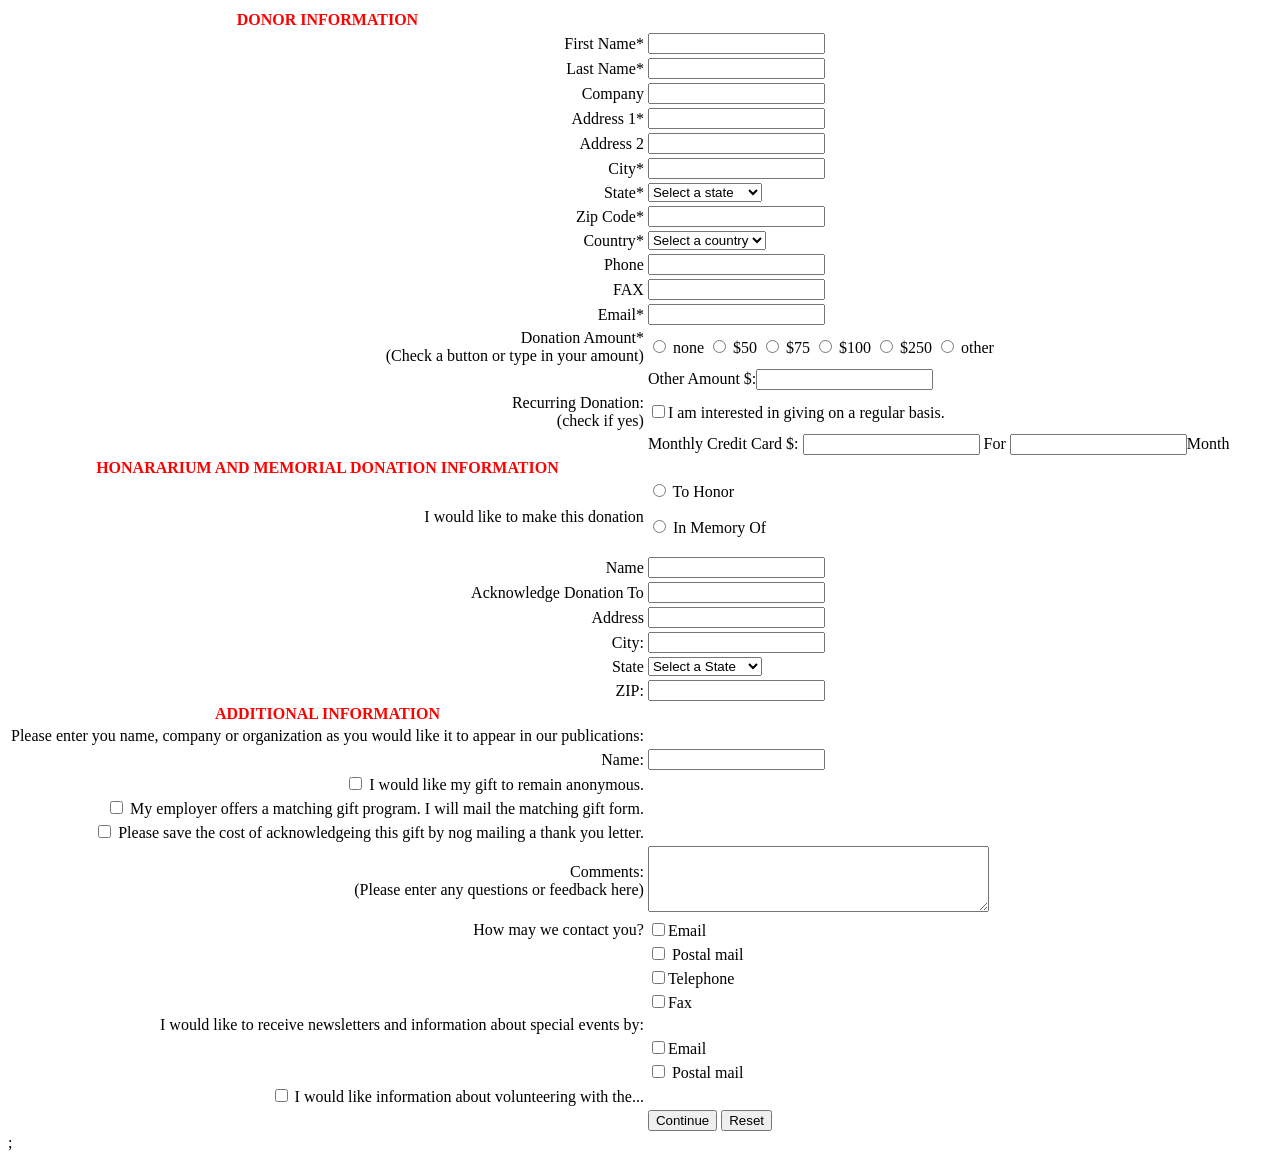
==== lab/form.html @ 7831b579 "23-51684-2" ====
<!DOCTYPE html>
<html lang="en">
<head>
    <meta charset="UTF-8">
    <meta name="viewport" content="width=device-width, initial-scale=1.0">
    <title>Document</title>
    <link rel="stylesheet" href="style.css">
</head>
<body>
    <form action="#" method="post">
 
 
 
      <table>
         <th class="A"> DONOR INFORMATION</th>
         
        <tr>
          <td><label for="firstName">First Name<span>*</span></label></td>
          <td><input type="text" id="firstName" name="firstName" required></td>
        </tr>
        <tr>
          <td><label for="lastName">Last Name<span>*</span></label></td>
          <td><input type="text" id="lastName" name="lastName" required></td>
        </tr>
        
            <tr>
          <td><label for="COMPANY">Company</label></td>
          <td><input type="text" id="COMPANY" name="COMPANY" ></td>
        </tr>
        <tr>
          <td><label for="ADDRESS 1">Address 1<span>*</span></label></td>
          <td><input type="text" id="ADDRESS 1" name="ADDRESS 1" required ></td>
        </tr>
         <tr>
          <td><label for="ADDRESS 2">Address 2</label></td>
          <td><input type="text" id="ADDRESS 2" name="ADDRESS 2"  ></td>
        </tr>
        <tr>
          <td><label for="CITY">City<span>*</span></label></td>
          <td><input type="text" id="CITY" name="CITY" required ></td>
        </tr>
        <tr>
          <td><label for="STATE">State<span>*</span></label><br></td>
          <td><select id="STATE" name="STATE" required>
              <option value="">Select a state </option>
              <option value="DHAKA">DHAKA</option>
              <option value="MYMENSINGH">MYMENSINGH</option>
              <option value="SYLHET">SYLHET</option>
            </select></td>
        </tr>
        <tr>
          <td><label for="ZIPCODE">Zip Code<span>*</span></label></td>
          <td><input type="text" id="ZIPCODE" name="ZIP CODE" pattern="[A-Z0-9\s\-]+" style="text-transform: uppercase;" required ></td>
        </tr>
        <tr>
          <td><label for="COUNTRY">Country<span>*</span></label><br></td>
          <td><select id="COUNTRY" name="COUNTRY" required>
              <option value="">Select a country</option>
              <option value="BANGLADESH">BANGLADESH</option>
              <option value="INDIA">INDIA</option>
              <option value="UK">UK</option>
            </select></td>
        </tr>
        <tr>
          <td><label for="PHONE">Phone</label></td>
          <td><input type="tel" id="PHONE" name="PHONE" ></td>
        </tr>
         <tr>
          <td><label for="FAX">FAX</label></td>
          <td><input type="tel" id="FAX" name="FAX"  ></td>
        </tr>
         <tr>
          <td><label for="EMAIL">Email<span>*</span></label></td>
          <td><input type="email" id="EMAIL" name="EMAIL" required ></td>
        </tr>
        <tr>
          <td><label for="DONATION AMOUNT">Donation Amount<span>*</span></label><br>(Check a button or type in your amount)</td>
          <td>
            <label><input type="radio" id="DONATION AMOUNT" name="DONATION AMOUNT" value="none"> none</label>
            <label><input type="radio" name="DONATION AMOUNT" value="$50"> $50</label>
            <label><input type="radio" name="DONATION AMOUNT" value="$75"> $75</label>
            <label><input type="radio" name="DONATION AMOUNT" value="$100"> $100</label>
            <label><input type="radio" name="DONATION AMOUNT" value="$250"> $250</label>
            <label><input type="radio" name="DONATION AMOUNT" value="other"> other</label>
          </td>
        </tr>
        <tr>
            <td></td>
            <td><label for="other" >Other Amount $:</label><input type="text" id="other" name ="other"> </td>
        </tr>
     
        <tr>
           
          <td><label for="recurring donation">Recurring Donation:</label><br>(check if yes)</td>
          <td>
            <label><input type="checkbox" id="recurring donation" name="recurring donation" value="I am interested in giving on a regular basis.">I am interested in giving on a regular basis. </label>
         
          </td>
        </tr>
        <tr>
            <td></td>
            <td><label for="MONTHLY CREDIT CARD" >Monthly Credit Card $:</label>
                <input type="text" id="MONTHLY CREDIT CARD" name ="MONTHLY CREDIT CARD">
                <label >For</label>
                <input type="text" id="MONTHLY CREDIT CARD" name ="MONTHLY CREDIT CARD">Month
             </td>
        </tr>
     
           
       
<th class="A">HONARARIUM AND MEMORIAL DONATION INFORMATION</th>
<tr>
 <td><label for="DONATE">I would like to make this donation</label></td>
 <td><label><input type="radio" id="DONATE" name="DONATE" value="TO HONOR"> To Honor</label>
  <p><label><input type="radio" id="DONATE" name="DONATE" value="IN MEMORY OF"> In Memory Of</p>
</td>
</tr>
 <tr>
          <td><label for="Name">Name</label></td>
          <td><input type="text" id="Name" name="Name" ></td>
        </tr>
         <tr>
          <td><label for="ACKNOWLEDGE">Acknowledge Donation To</label></td>
          <td><input type="text" id="ACKNOWLEDGE" name="ACKNOWLEDGE" ></td>
        </tr>
         <tr>
          <td><label for="address">Address</label></td>
          <td><input type="text" id="address" name="address" ></td>
        </tr>
         <tr>
          <td><label for="city">City:</label></td>
          <td><input type="text" id="city" name="city" ></td>
        </tr>
        <tr>
          <td><label for="state">State</label><br></td>
          <td><select id="state" name="state" required>
              <option value="">Select a State </option>
              <option value="DHAKA">DHAKA</option>
              <option value="MYMENSINGH">MYMENSINGH</option>
              <option value="SYLHET">SYLHET</option>
            </select></td>
        </tr>
        <tr>
          <td><label for="ZIP">ZIP:</label></td>
          <td><input type="text" id="ZIP" name="ZIP" pattern="[A-Z0-9\s\-]+" style="text-transform: uppercase;"></td>
        </tr>
 
        <th class="A">ADDITIONAL INFORMATION</th>
        <tr>
        <td>Please enter you name, company or organization as you would like it to appear in our publications: </td></tr>
        <tr>
          <td><label for="name">Name:</label></td>
          <td><input type="text" id="name" name="name"></td>
        </tr>
        <tr><td><label><input type="checkbox" name="AddInfo" value="I would like my gift to remain anonymous."> I would like my gift to remain anonymous. </label></td></tr>
            <tr><td><label><input type="checkbox" name="AddInfo" value="My employer offers a matching gift program. I will mail the matching gift form."> My employer offers a matching gift program. I will mail the matching gift form. </label></td></tr>
            <tr><td><label><input type="checkbox" name="AddInfo" value="Please save the cost of acknowledgeing this gift by nog mailing a thank you letter."> Please save the cost of acknowledgeing this gift by nog mailing a thank you letter. </label></td></tr>
          <tr>
          <td><label for="Comments">Comments:</label><br>(Please enter any questions or feedback here)</td>
          <td><textarea id="comments" name="comments" rows="4" cols="40"></textarea></td>
        </tr>
        <tr>
          <td><label for="contact">How may we contact you?</label></td>
        <td><label><input type="checkbox" id="contact" name="contact" value="Email">Email</label></td>
        </tr>
        <tr>
          <td> </td>
          <td><label><input type="checkbox" name="postal mail" value="postal mail"> Postal mail</label></td>
 
        </tr>
        <tr>
          <td></td>
          <td><label><input type="checkbox" name="telephone" value="telephone">Telephone</label></td>
        </tr>
        <tr>
          <td></td>
          <td><label><input type="checkbox" name="Fax" value="Fax">Fax</label></td>
        </tr>
        <tr><td><label for ="receiving">I would like to receive newsletters and information about special events by:</label></td></tr>
 
        <tr>
          <td></td>
        <td><label><input type="checkbox" id="receiving" name="receiving" value="receiving">Email</label></td>
        </tr>
        <tr>
          <td> </td>
          <td><label><input type="checkbox" id="receiving" name="postal mail" value="postal mail"> Postal mail</label></td>
        </tr>
        <tr>
          <td><label><input type="checkbox" name="volunteering" value="volunteering"> I would like information about volunteering with the... </label></td>
        </tr>
 
        <tr>
<td></td> <td>
<button type="submit">Continue</button>
<button type="reset">Reset</button>
</td>
</tr>
 
 
 
 
      </table>
   
  </form>
 
    
</body>
</html>;
---- lab/style.css ----
.A{
    color:red;
}
table td:first-child{
    text-align: right;
}
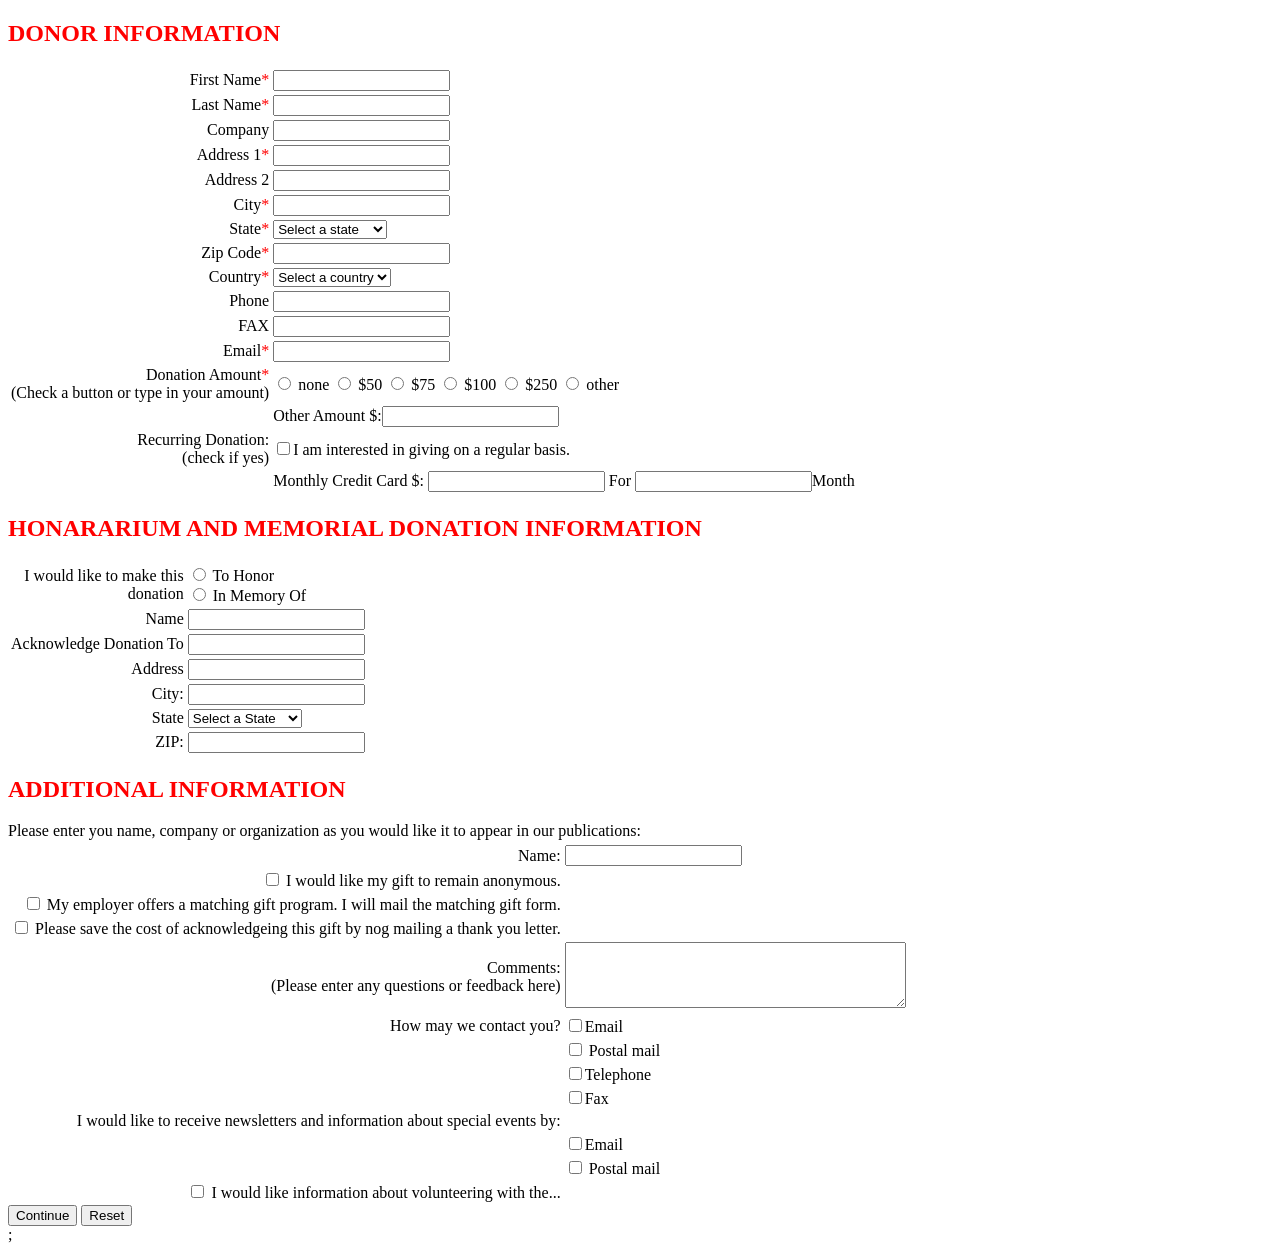
==== commit 2e110842: "23-51684-2" ====
--- a/lab/form.html
+++ b/lab/form.html
@@ -1,209 +1,238 @@
 <!DOCTYPE html>
 <html lang="en">
+
 <head>
-    <meta charset="UTF-8">
-    <meta name="viewport" content="width=device-width, initial-scale=1.0">
-    <title>Document</title>
-    <link rel="stylesheet" href="style.css">
+  <meta charset="UTF-8">
+  <meta name="viewport" content="width=device-width, initial-scale=1.0">
+  <title>Document</title>
+  <link rel="stylesheet" href="style.css">
 </head>
+
 <body>
-    <form action="#" method="post">
- 
- 
- 
-      <table>
-         <th class="A"> DONOR INFORMATION</th>
-         
-        <tr>
-          <td><label for="firstName">First Name<span>*</span></label></td>
-          <td><input type="text" id="firstName" name="firstName" required></td>
-        </tr>
-        <tr>
-          <td><label for="lastName">Last Name<span>*</span></label></td>
-          <td><input type="text" id="lastName" name="lastName" required></td>
-        </tr>
-        
-            <tr>
-          <td><label for="COMPANY">Company</label></td>
-          <td><input type="text" id="COMPANY" name="COMPANY" ></td>
-        </tr>
-        <tr>
-          <td><label for="ADDRESS 1">Address 1<span>*</span></label></td>
-          <td><input type="text" id="ADDRESS 1" name="ADDRESS 1" required ></td>
-        </tr>
-         <tr>
-          <td><label for="ADDRESS 2">Address 2</label></td>
-          <td><input type="text" id="ADDRESS 2" name="ADDRESS 2"  ></td>
-        </tr>
-        <tr>
-          <td><label for="CITY">City<span>*</span></label></td>
-          <td><input type="text" id="CITY" name="CITY" required ></td>
-        </tr>
-        <tr>
-          <td><label for="STATE">State<span>*</span></label><br></td>
-          <td><select id="STATE" name="STATE" required>
-              <option value="">Select a state </option>
-              <option value="DHAKA">DHAKA</option>
-              <option value="MYMENSINGH">MYMENSINGH</option>
-              <option value="SYLHET">SYLHET</option>
-            </select></td>
-        </tr>
-        <tr>
-          <td><label for="ZIPCODE">Zip Code<span>*</span></label></td>
-          <td><input type="text" id="ZIPCODE" name="ZIP CODE" pattern="[A-Z0-9\s\-]+" style="text-transform: uppercase;" required ></td>
-        </tr>
-        <tr>
-          <td><label for="COUNTRY">Country<span>*</span></label><br></td>
-          <td><select id="COUNTRY" name="COUNTRY" required>
-              <option value="">Select a country</option>
-              <option value="BANGLADESH">BANGLADESH</option>
-              <option value="INDIA">INDIA</option>
-              <option value="UK">UK</option>
-            </select></td>
-        </tr>
-        <tr>
-          <td><label for="PHONE">Phone</label></td>
-          <td><input type="tel" id="PHONE" name="PHONE" ></td>
-        </tr>
-         <tr>
-          <td><label for="FAX">FAX</label></td>
-          <td><input type="tel" id="FAX" name="FAX"  ></td>
-        </tr>
-         <tr>
-          <td><label for="EMAIL">Email<span>*</span></label></td>
-          <td><input type="email" id="EMAIL" name="EMAIL" required ></td>
-        </tr>
-        <tr>
-          <td><label for="DONATION AMOUNT">Donation Amount<span>*</span></label><br>(Check a button or type in your amount)</td>
-          <td>
-            <label><input type="radio" id="DONATION AMOUNT" name="DONATION AMOUNT" value="none"> none</label>
-            <label><input type="radio" name="DONATION AMOUNT" value="$50"> $50</label>
-            <label><input type="radio" name="DONATION AMOUNT" value="$75"> $75</label>
-            <label><input type="radio" name="DONATION AMOUNT" value="$100"> $100</label>
-            <label><input type="radio" name="DONATION AMOUNT" value="$250"> $250</label>
-            <label><input type="radio" name="DONATION AMOUNT" value="other"> other</label>
-          </td>
-        </tr>
-        <tr>
-            <td></td>
-            <td><label for="other" >Other Amount $:</label><input type="text" id="other" name ="other"> </td>
-        </tr>
-     
-        <tr>
-           
-          <td><label for="recurring donation">Recurring Donation:</label><br>(check if yes)</td>
-          <td>
-            <label><input type="checkbox" id="recurring donation" name="recurring donation" value="I am interested in giving on a regular basis.">I am interested in giving on a regular basis. </label>
-         
-          </td>
-        </tr>
-        <tr>
-            <td></td>
-            <td><label for="MONTHLY CREDIT CARD" >Monthly Credit Card $:</label>
-                <input type="text" id="MONTHLY CREDIT CARD" name ="MONTHLY CREDIT CARD">
-                <label >For</label>
-                <input type="text" id="MONTHLY CREDIT CARD" name ="MONTHLY CREDIT CARD">Month
-             </td>
-        </tr>
-     
-           
-       
-<th class="A">HONARARIUM AND MEMORIAL DONATION INFORMATION</th>
-<tr>
- <td><label for="DONATE">I would like to make this donation</label></td>
- <td><label><input type="radio" id="DONATE" name="DONATE" value="TO HONOR"> To Honor</label>
-  <p><label><input type="radio" id="DONATE" name="DONATE" value="IN MEMORY OF"> In Memory Of</p>
-</td>
-</tr>
- <tr>
-          <td><label for="Name">Name</label></td>
-          <td><input type="text" id="Name" name="Name" ></td>
-        </tr>
-         <tr>
-          <td><label for="ACKNOWLEDGE">Acknowledge Donation To</label></td>
-          <td><input type="text" id="ACKNOWLEDGE" name="ACKNOWLEDGE" ></td>
-        </tr>
-         <tr>
-          <td><label for="address">Address</label></td>
-          <td><input type="text" id="address" name="address" ></td>
-        </tr>
-         <tr>
-          <td><label for="city">City:</label></td>
-          <td><input type="text" id="city" name="city" ></td>
-        </tr>
-        <tr>
-          <td><label for="state">State</label><br></td>
-          <td><select id="state" name="state" required>
-              <option value="">Select a State </option>
-              <option value="DHAKA">DHAKA</option>
-              <option value="MYMENSINGH">MYMENSINGH</option>
-              <option value="SYLHET">SYLHET</option>
-            </select></td>
-        </tr>
-        <tr>
-          <td><label for="ZIP">ZIP:</label></td>
-          <td><input type="text" id="ZIP" name="ZIP" pattern="[A-Z0-9\s\-]+" style="text-transform: uppercase;"></td>
-        </tr>
- 
-        <th class="A">ADDITIONAL INFORMATION</th>
-        <tr>
-        <td>Please enter you name, company or organization as you would like it to appear in our publications: </td></tr>
-        <tr>
-          <td><label for="name">Name:</label></td>
-          <td><input type="text" id="name" name="name"></td>
-        </tr>
-        <tr><td><label><input type="checkbox" name="AddInfo" value="I would like my gift to remain anonymous."> I would like my gift to remain anonymous. </label></td></tr>
-            <tr><td><label><input type="checkbox" name="AddInfo" value="My employer offers a matching gift program. I will mail the matching gift form."> My employer offers a matching gift program. I will mail the matching gift form. </label></td></tr>
-            <tr><td><label><input type="checkbox" name="AddInfo" value="Please save the cost of acknowledgeing this gift by nog mailing a thank you letter."> Please save the cost of acknowledgeing this gift by nog mailing a thank you letter. </label></td></tr>
-          <tr>
-          <td><label for="Comments">Comments:</label><br>(Please enter any questions or feedback here)</td>
-          <td><textarea id="comments" name="comments" rows="4" cols="40"></textarea></td>
-        </tr>
-        <tr>
-          <td><label for="contact">How may we contact you?</label></td>
+  <form action="#" method="post">
+    <div>
+      <h2 class="A">DONOR INFORMATION</h2>
+    </div>
+
+
+
+
+    <table>
+
+      <tr>
+        <td><label for="firstName">First Name<span>*</span></label></td>
+        <td><input type="text" id="firstName" name="firstName" required></td>
+      </tr>
+      <tr>
+        <td><label for="lastName">Last Name<span>*</span></label></td>
+        <td><input type="text" id="lastName" name="lastName" required></td>
+      </tr>
+
+      <tr>
+        <td><label for="COMPANY">Company</label></td>
+        <td><input type="text" id="COMPANY" name="COMPANY"></td>
+      </tr>
+      <tr>
+        <td><label for="ADDRESS 1">Address 1<span>*</span></label></td>
+        <td><input type="text" id="ADDRESS 1" name="ADDRESS 1" required></td>
+      </tr>
+      <tr>
+        <td><label for="ADDRESS 2">Address 2</label></td>
+        <td><input type="text" id="ADDRESS 2" name="ADDRESS 2"></td>
+      </tr>
+      <tr>
+        <td><label for="CITY">City<span>*</span></label></td>
+        <td><input type="text" id="CITY" name="CITY" required></td>
+      </tr>
+      <tr>
+        <td><label for="STATE">State<span>*</span></label><br></td>
+        <td><select id="STATE" name="STATE" required>
+            <option value="">Select a state </option>
+            <option value="DHAKA">DHAKA</option>
+            <option value="MYMENSINGH">MYMENSINGH</option>
+            <option value="SYLHET">SYLHET</option>
+          </select></td>
+      </tr>
+      <tr>
+        <td><label for="ZIPCODE">Zip Code<span>*</span></label></td>
+        <td><input type="text" id="ZIPCODE" name="ZIP CODE" pattern="[A-Z0-9\s\-]+" style="text-transform: uppercase;"
+            required></td>
+      </tr>
+      <tr>
+        <td><label for="COUNTRY">Country<span>*</span></label><br></td>
+        <td><select id="COUNTRY" name="COUNTRY" required>
+            <option value="">Select a country</option>
+            <option value="BANGLADESH">BANGLADESH</option>
+            <option value="INDIA">INDIA</option>
+            <option value="UK">UK</option>
+          </select></td>
+      </tr>
+      <tr>
+        <td><label for="PHONE">Phone</label></td>
+        <td><input type="tel" id="PHONE" name="PHONE"></td>
+      </tr>
+      <tr>
+        <td><label for="FAX">FAX</label></td>
+        <td><input type="tel" id="FAX" name="FAX"></td>
+      </tr>
+      <tr>
+        <td><label for="EMAIL">Email<span>*</span></label></td>
+        <td><input type="email" id="EMAIL" name="EMAIL" required></td>
+      </tr>
+      <tr>
+        <td><label for="DONATION AMOUNT">Donation Amount<span>*</span></label><br>(Check a button or type in your
+          amount)</td>
+        <td>
+          <label><input type="radio" id="DONATION AMOUNT" name="DONATION AMOUNT" value="none"> none</label>
+          <label><input type="radio" name="DONATION AMOUNT" value="$50"> $50</label>
+          <label><input type="radio" name="DONATION AMOUNT" value="$75"> $75</label>
+          <label><input type="radio" name="DONATION AMOUNT" value="$100"> $100</label>
+          <label><input type="radio" name="DONATION AMOUNT" value="$250"> $250</label>
+          <label><input type="radio" name="DONATION AMOUNT" value="other"> other</label>
+        </td>
+      </tr>
+      <tr>
+        <td></td>
+        <td><label for="other">Other Amount $:</label><input type="text" id="other" name="other"> </td>
+      </tr>
+
+      <tr>
+
+        <td><label for="recurring donation">Recurring Donation:</label><br>(check if yes)</td>
+        <td>
+          <label><input type="checkbox" id="recurring donation" name="recurring donation"
+              value="I am interested in giving on a regular basis.">I am interested in giving on a regular basis.
+          </label>
+
+        </td>
+      </tr>
+      <tr>
+        <td></td>
+        <td><label for="MONTHLY CREDIT CARD">Monthly Credit Card $:</label>
+          <input type="text" id="MONTHLY CREDIT CARD" name="MONTHLY CREDIT CARD">
+          <label>For</label>
+          <input type="text" id="MONTHLY CREDIT CARD" name="MONTHLY CREDIT CARD">Month
+        </td>
+      </tr>
+    </table>
+
+
+    <div>
+      <h2 class="A">HONARARIUM AND MEMORIAL DONATION INFORMATION</h2>
+    </div>
+    <table>
+      <tr>
+        <td><label for="DONATE">I would like to make this<br> donation</label></td>
+        <td><label><input type="radio" id="DONATE" name="DONATE" value="TO HONOR"> To Honor</label><br>
+          <label><input type="radio" id="DONATE" name="DONATE" value="IN MEMORY OF"> In Memory Of
+        </td>
+      </tr>
+      <tr>
+        <td><label for="Name">Name</label></td>
+        <td><input type="text" id="Name" name="Name"></td>
+      </tr>
+      <tr>
+        <td><label for="ACKNOWLEDGE">Acknowledge Donation To</label></td>
+        <td><input type="text" id="ACKNOWLEDGE" name="ACKNOWLEDGE"></td>
+      </tr>
+      <tr>
+        <td><label for="address">Address</label></td>
+        <td><input type="text" id="address" name="address"></td>
+      </tr>
+      <tr>
+        <td><label for="city">City:</label></td>
+        <td><input type="text" id="city" name="city"></td>
+      </tr>
+      <tr>
+        <td><label for="state">State</label><br></td>
+        <td><select id="state" name="state" required>
+            <option value="">Select a State </option>
+            <option value="DHAKA">DHAKA</option>
+            <option value="MYMENSINGH">MYMENSINGH</option>
+            <option value="SYLHET">SYLHET</option>
+          </select></td>
+      </tr>
+      <tr>
+        <td><label for="ZIP">ZIP:</label></td>
+        <td><input type="text" id="ZIP" name="ZIP" pattern="[A-Z0-9\s\-]+" style="text-transform: uppercase;"></td>
+      </tr>
+    </table>
+
+
+
+    <div>
+      <h2 class="A">ADDITIONAL INFORMATION</h2>
+    </div>
+    <table>
+
+      <tr>
+        Please enter you name, company or organization as you would like it to appear in our publications:
+      </tr>
+      <tr>
+        <td><label for="name">Name:</label></td>
+        <td><input type="text" id="name" name="name"></td>
+      </tr>
+      <tr>
+        <td><label><input type="checkbox" name="AddInfo" value="I would like my gift to remain anonymous."> I would like
+            my gift to remain anonymous. </label></td>
+      </tr>
+      <tr>
+        <td><label><input type="checkbox" name="AddInfo"
+              value="My employer offers a matching gift program. I will mail the matching gift form."> My employer
+            offers a matching gift program. I will mail the matching gift form. </label></td>
+      </tr>
+      <tr>
+        <td><label><input type="checkbox" name="AddInfo"
+              value="Please save the cost of acknowledgeing this gift by nog mailing a thank you letter."> Please save
+            the cost of acknowledgeing this gift by nog mailing a thank you letter. </label></td>
+      </tr>
+      <tr>
+        <td><label for="Comments">Comments:</label><br>(Please enter any questions or feedback here)</td>
+        <td><textarea id="comments" name="comments" rows="4" cols="40"></textarea></td>
+      </tr>
+      <tr>
+        <td><label for="contact">How may we contact you?</label></td>
         <td><label><input type="checkbox" id="contact" name="contact" value="Email">Email</label></td>
-        </tr>
-        <tr>
-          <td> </td>
-          <td><label><input type="checkbox" name="postal mail" value="postal mail"> Postal mail</label></td>
- 
-        </tr>
-        <tr>
-          <td></td>
-          <td><label><input type="checkbox" name="telephone" value="telephone">Telephone</label></td>
-        </tr>
-        <tr>
-          <td></td>
-          <td><label><input type="checkbox" name="Fax" value="Fax">Fax</label></td>
-        </tr>
-        <tr><td><label for ="receiving">I would like to receive newsletters and information about special events by:</label></td></tr>
- 
-        <tr>
-          <td></td>
+      </tr>
+      <tr>
+        <td> </td>
+        <td><label><input type="checkbox" name="postal mail" value="postal mail"> Postal mail</label></td>
+
+      </tr>
+      <tr>
+        <td></td>
+        <td><label><input type="checkbox" name="telephone" value="telephone">Telephone</label></td>
+      </tr>
+      <tr>
+        <td></td>
+        <td><label><input type="checkbox" name="Fax" value="Fax">Fax</label></td>
+      </tr>
+      <tr>
+        <td><label for="receiving">I would like to receive newsletters and information about special events by:</label>
+        </td>
+      </tr>
+
+      <tr>
+        <td></td>
         <td><label><input type="checkbox" id="receiving" name="receiving" value="receiving">Email</label></td>
-        </tr>
-        <tr>
-          <td> </td>
-          <td><label><input type="checkbox" id="receiving" name="postal mail" value="postal mail"> Postal mail</label></td>
-        </tr>
-        <tr>
-          <td><label><input type="checkbox" name="volunteering" value="volunteering"> I would like information about volunteering with the... </label></td>
-        </tr>
- 
-        <tr>
-<td></td> <td>
-<button type="submit">Continue</button>
-<button type="reset">Reset</button>
-</td>
-</tr>
- 
- 
- 
- 
-      </table>
-   
+      </tr>
+      <tr>
+        <td> </td>
+        <td><label><input type="checkbox" id="receiving" name="postal mail" value="postal mail"> Postal mail</label>
+        </td>
+      </tr>
+      <tr>
+        <td><label><input type="checkbox" name="volunteering" value="volunteering"> I would like information about
+            volunteering with the... </label></td>
+      </tr>
+    </table>
+
+
+    <button type="submit">Continue</button>
+    <button type="reset">Reset</button>
   </form>
- 
-    
+
+
 </body>
+
 </html>;
--- a/lab/style.css
+++ b/lab/style.css
@@ -1,6 +1,11 @@
-.A{
-    color:red;
+.A {
+    color: red;
 }
-table td:first-child{
+
+table td:first-child {
     text-align: right;
 }
+
+span {
+    color: red;
+}
